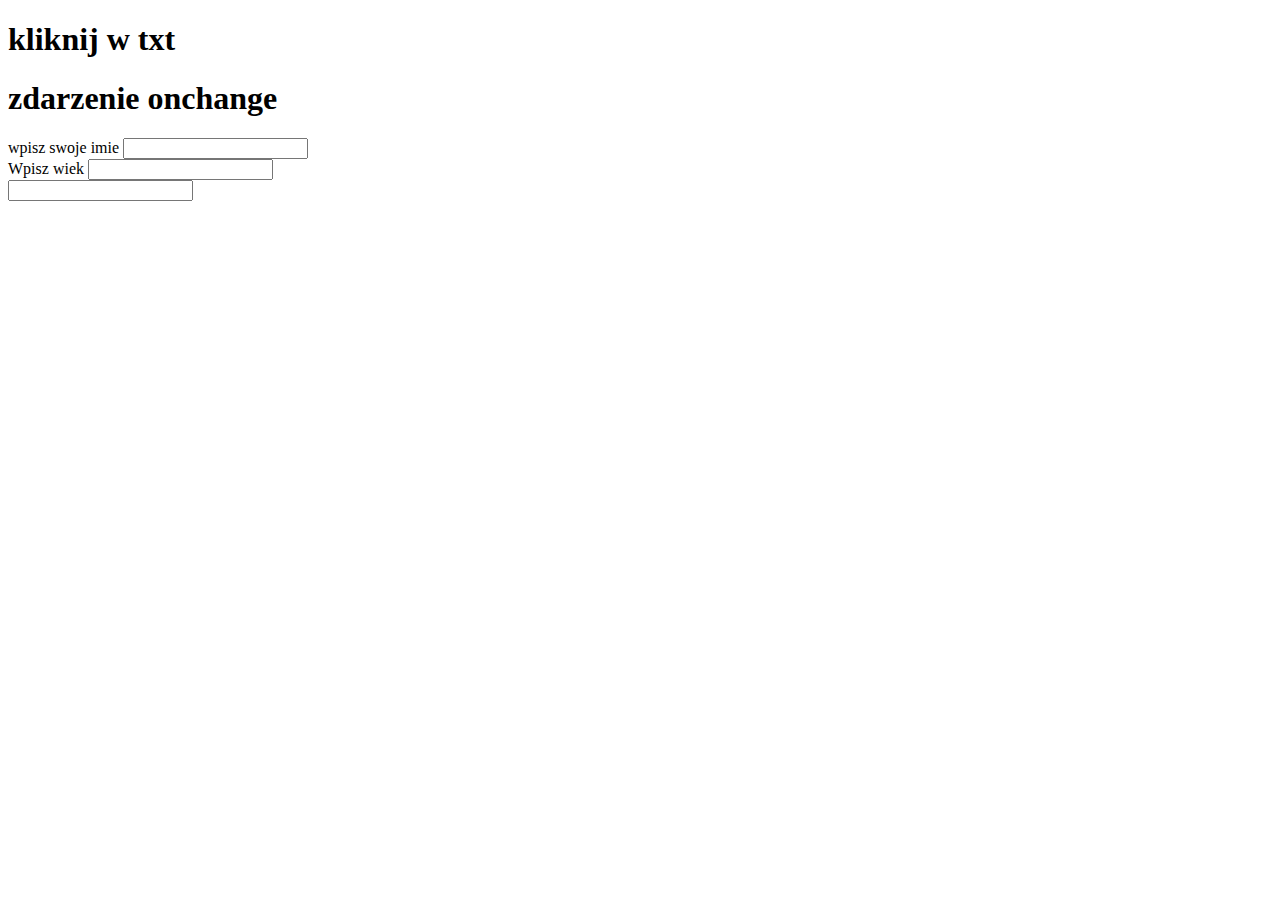
==== js/js.html @ c7467f24 "js" ====
<!DOCTYPE html>
<html lang="en">
<head>
    <meta charset="UTF-8">
    <meta name="viewport" content="width=device-width, initial-scale=1.0">
    <title>Document</title>
</head>
<body>
    <h1 onclick="changeText(this)"> kliknij w txt</h1>
    <script>
        function changeText(id){
            id.innerHTML="nowy txt";
        }
    </script>
    <h1>zdarzenie onchange</h1>
    <label> wpisz swoje imie
        <input type="text" id="fname" onchange="eventOnChange()">
    </label><br/>
    <label>Wpisz wiek
        <input type="text" id="sname">
    </label>
    <script>
        function eventOnChange(){
            let x=document.querySelector("#fname");
            let y=document.querySelector("#sname");
            y.value=x.value;
        }
    </script>
    <br><input type="text" id="clr" onfocus="kolor()">
    <script>
        function kolor(){
            document.querySelector("#clr").style.background="yellow";
        }
    </script>
</body>
</html>
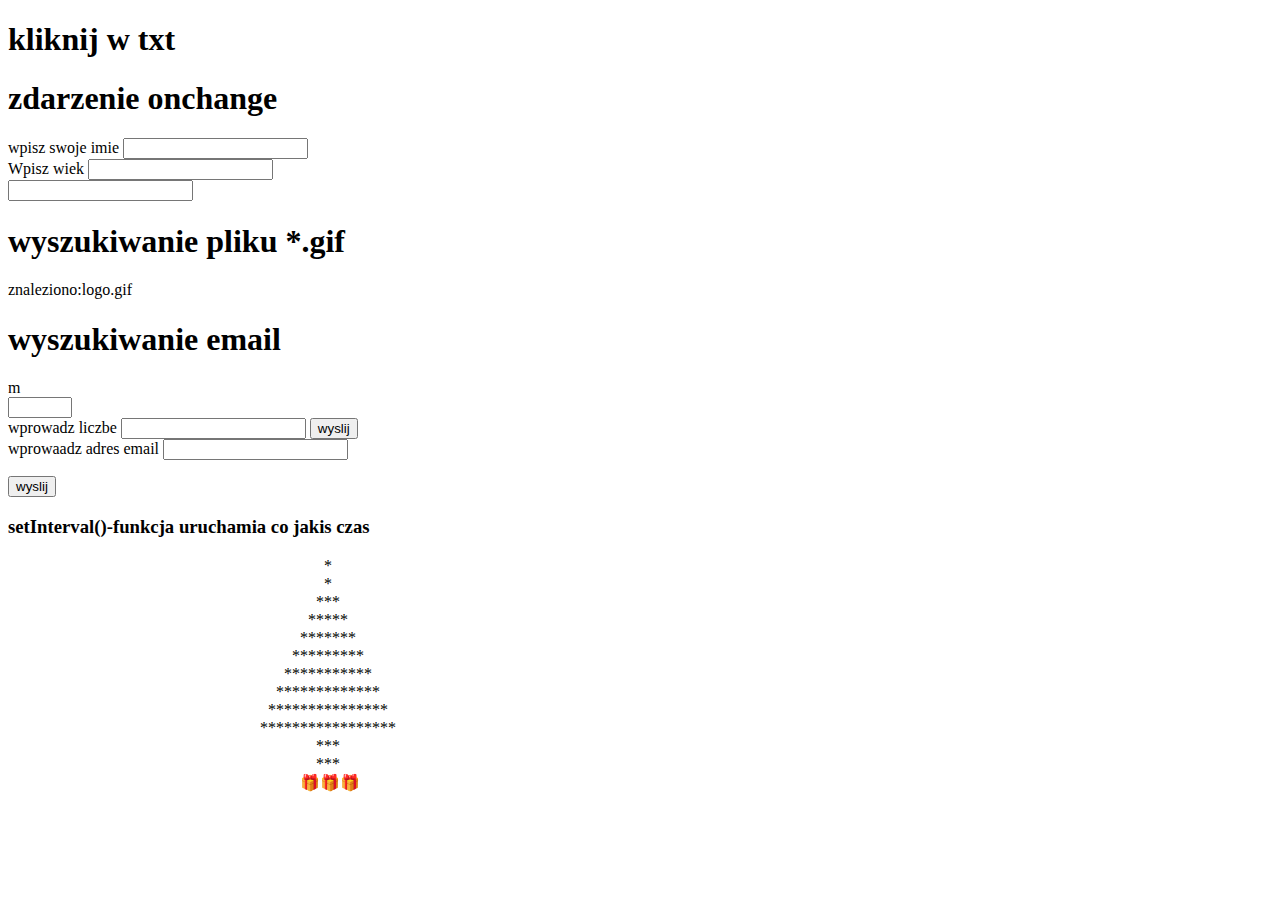
==== commit 8bedef46: "js" ====
--- a/js/js.html
+++ b/js/js.html
@@ -32,5 +32,107 @@
             document.querySelector("#clr").style.background="yellow";
         }
     </script>
+    <h1>wyszukiwanie pliku *.gif</h1>
+    <script>
+        let tekst="ikona jest w pliku logo.gif";
+        let wzorzec = /\S*.gif/i;
+        let pozycja = tekst.search(wzorzec);
+        document.write('znaleziono:' + tekst.slice(pozycja));
+    </script>
+
+<h1>wyszukiwanie email</h1>
+<script>
+    const mail="email: johny.zielony@gmail.com";
+    let wzor = /[\W_\.-]+@([-A-z0-9]+\.)+[A-z]/;
+    let poz = mail.search(wzor);
+    document.write(mail.slice(poz));
+</script>
+<form action="">
+    <input type="number" name="waga" min="1" max="200">
+</form>
+<form action="">
+    <label for="liczba">wprowadz liczbe</label>
+    <input type="number" name="liczba" id="liczba">
+    <button type="button" onclick="checknumber()">wyslij</button>
+    <div id="wynik"></div>
+</form>
+<script>
+    function checknumber(){
+        const min=1;
+        const max=10;
+        var result;
+        let liczba=document.querySelector("#liczba").value;
+        if( liczba>=min && liczba <= max){
+            result="dane luks";
+        }else{
+            result="nunu";
+        }
+        document.querySelector("#wynik").innerHTML=result;
+    }
+</script>
+<form name="myform" action="" id="form1">
+    <label for="name">wprowaadz adres email</label>
+    <input type="text" name="email" id="email">
+    <p id="wynik"></p>
+    <input type="submit" value="wyslij" id="send">
+</form>
+<script>
+    document.querySelector("#send").addEventListener("click", chekcmail);
+
+    function chekcmail(){
+        let mailText=document.querySelector("#email").value;
+        let reg_mail= /[\w-\.]+@([-A-z0-9]+\.)+[A-z]/;
+        let position=mailText.search(reg_mail);
+        if(position== -1){
+            document.querySelector("#wynik").innerHTML="nunu";
+            event.preventDefault();
+        }
+        if(mailText==""){
+            document.querySelector("#wynik").innerHTML="nunu puste";
+            return false;
+        }
+    }
+</script>
+<script>
+    function fun(){
+        console.log("wow");
+    }
+    setTimeout(fun, 5000)
+</script>
+<h3>setInterval()-funkcja uruchamia co jakis czas</h3>
+<p id="timer"></p>
+<script>
+function time(){
+    let now=new Date();
+    let hours=now.getHours().toString();
+    let minutes=now.getMinutes().toString();
+    let seconds=now.getSeconds().toString();
+    let currentTime=hours+":"+minutes+":"+seconds;
+    let place=document.querySelector("#timer");
+    place.innerHTML=currentTime;
+}
+setInterval(time, 1000)
+</script>
+<script>
+    let i=0;
+    let person={
+        firstName: "Krzysztof",
+        lastName: "Krawczyk",
+        id: 5,
+        fullName: function(){
+            return this.firstName+" "+this.lastName;
+        }
+    }
+    console.log(typeof(i));
+    console.log(person["lastName"])
+    console.log(person.fullName())
+</script>
+<script>
+    document.write("&nbsp".repeat(79)+"*"+"<br>");
+
+    [0,1,2,3,4,5,6,7,8,1,1].map(x=>
+    {y=x*2+1;document.write("&nbsp".repeat(80-y)+'*'.repeat(y)+"<br>")})
+    document.write("&nbsp".repeat(73)+"🎁🎁🎁"+"<br>");
+</script>
 </body>
 </html>